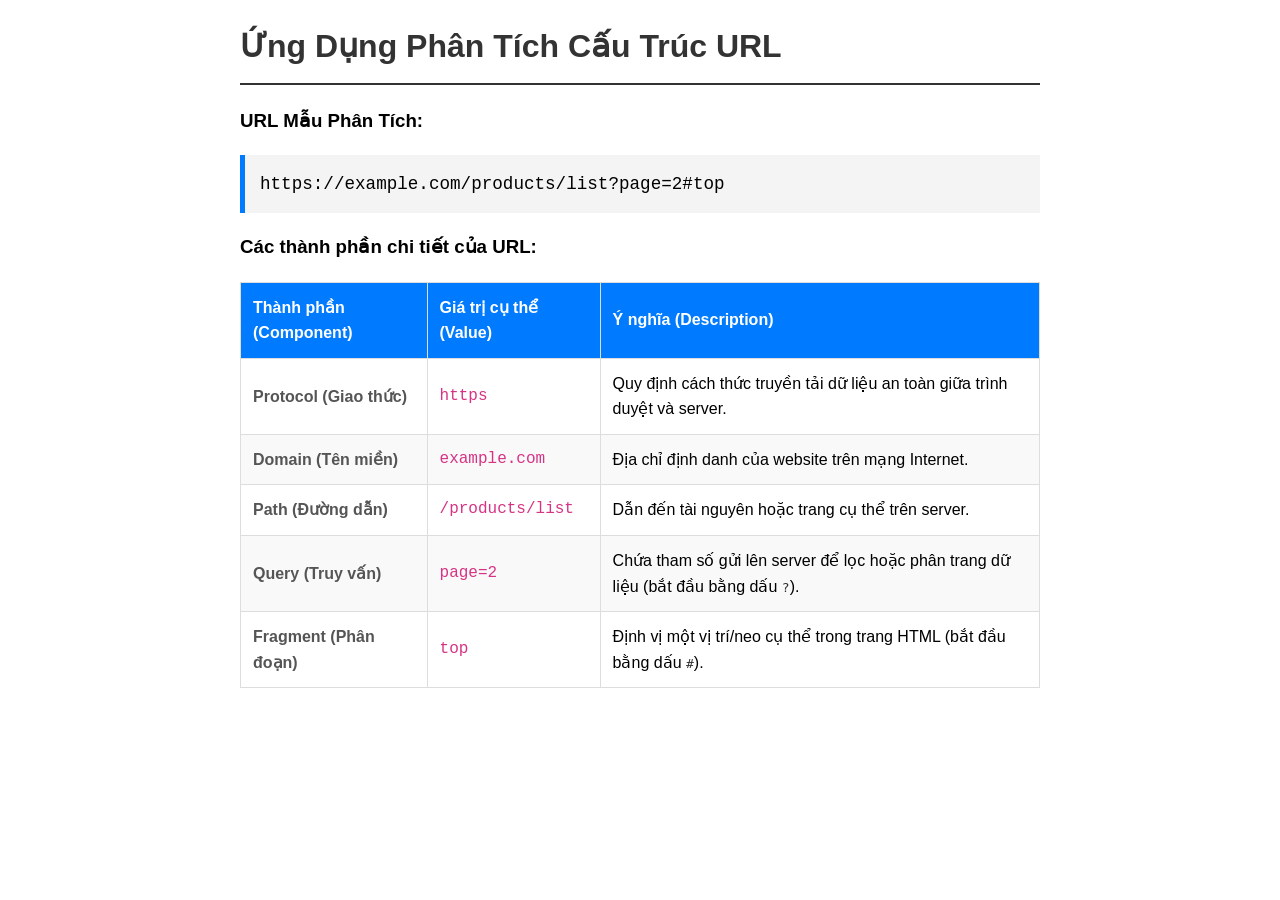
==== text.html @ 2662fa10 "Create text.html" ====
<!DOCTYPE html>
<html lang="vi">
<head>
  <meta charset="UTF-8">
  <meta name="viewport" content="width=device-width, initial-scale=1.0">
  <title>Phân Tích Cấu Trúc URL</title>
  <style>
    body {
      font-family: Arial, sans-serif;
      line-height: 1.6;
      max-width: 800px;
      margin: 20px auto;
      padding: 0 20px;
    }
    h1 {
      color: #333;
      border-bottom: 2px solid #333;
      padding-bottom: 10px;
    }
    .url-sample {
      background-color: #f4f4f4;
      padding: 15px;
      border-left: 5px solid #007BFF;
      font-family: Courier, monospace;
      font-size: 1.1em;
      word-break: break-all;
    }
    table {
      width: 100%;
      border-collapse: collapse;
      margin-top: 20px;
    }
    th, td {
      border: 1px solid #ddd;
      padding: 12px;
      text-align: left;
    }
    th {
      background-color: #007BFF;
      color: white;
    }
    tr:nth-child(even) {
      background-color: #f9f9f9;
    }
    .component-name {
      font-weight: bold;
      color: #555;
    }
    .component-value {
      font-family: Courier, monospace;
      color: #d63384;
    }
  </style>
</head>
<body>
  <header>
    <h1>Ứng Dụng Phân Tích Cấu Trúc URL</h1>
  </header>

  <main>
    <section>
      <h3>URL Mẫu Phân Tích:</h3>
      <p class="url-sample">https://example.com/products/list?page=2#top</p>
    </section>

    <section>
      <h3>Các thành phần chi tiết của URL:</h3>
      <table>
        <thead>
          <tr>
            <th>Thành phần (Component)</th>
            <th>Giá trị cụ thể (Value)</th>
            <th>Ý nghĩa (Description)</th>
          </tr>
        </thead>
        <tbody>
          <tr>
            <td class="component-name">Protocol (Giao thức)</td>
            <td class="component-value">https</td>
            <td>Quy định cách thức truyền tải dữ liệu an toàn giữa trình duyệt và server.</td>
          </tr>
          <tr>
            <td class="component-name">Domain (Tên miền)</td>
            <td class="component-value">example.com</td>
            <td>Địa chỉ định danh của website trên mạng Internet.</td>
          </tr>
          <tr>
            <td class="component-name">Path (Đường dẫn)</td>
            <td class="component-value">/products/list</td>
            <td>Dẫn đến tài nguyên hoặc trang cụ thể trên server.</td>
          </tr>
          <tr>
            <td class="component-name">Query (Truy vấn)</td>
            <td class="component-value">page=2</td>
            <td>Chứa tham số gửi lên server để lọc hoặc phân trang dữ liệu (bắt đầu bằng dấu <code style="color: #333;">?</code>).</td>
          </tr>
          <tr>
            <td class="component-name">Fragment (Phân đoạn)</td>
            <td class="component-value">top</td>
            <td>Định vị một vị trí/neo cụ thể trong trang HTML (bắt đầu bằng dấu <code style="color: #333;">#</code>).</td>
          </tr>
        </tbody>
      </table>
    </section>
  </main>

  <script>
    // Bạn có thể thêm JavaScript vào đây nếu sau này cần xử lý logic phân tích tự động.
    console.log("Trang phân tích URL đã sẵn sàng!");
  </script>
</body>
</html>
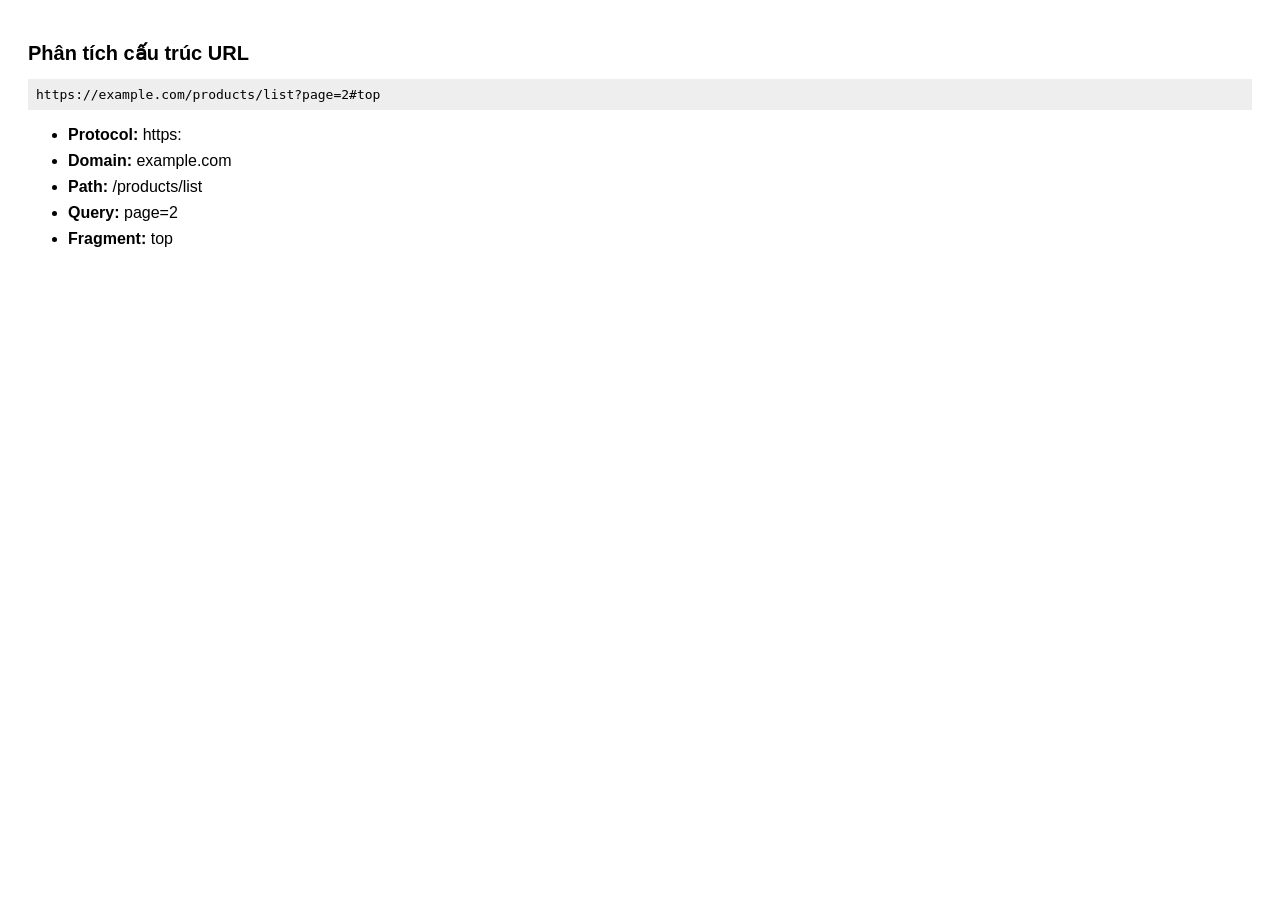
==== commit bb8e2733: "Update text.html" ====
--- a/text.html
+++ b/text.html
@@ -3,110 +3,26 @@
 <head>
   <meta charset="UTF-8">
   <meta name="viewport" content="width=device-width, initial-scale=1.0">
-  <title>Phân Tích Cấu Trúc URL</title>
+  <title>Phân tích URL</title>
   <style>
-    body {
-      font-family: Arial, sans-serif;
-      line-height: 1.6;
-      max-width: 800px;
-      margin: 20px auto;
-      padding: 0 20px;
-    }
-    h1 {
-      color: #333;
-      border-bottom: 2px solid #333;
-      padding-bottom: 10px;
-    }
-    .url-sample {
-      background-color: #f4f4f4;
-      padding: 15px;
-      border-left: 5px solid #007BFF;
-      font-family: Courier, monospace;
-      font-size: 1.1em;
-      word-break: break-all;
-    }
-    table {
-      width: 100%;
-      border-collapse: collapse;
-      margin-top: 20px;
-    }
-    th, td {
-      border: 1px solid #ddd;
-      padding: 12px;
-      text-align: left;
-    }
-    th {
-      background-color: #007BFF;
-      color: white;
-    }
-    tr:nth-child(even) {
-      background-color: #f9f9f9;
-    }
-    .component-name {
-      font-weight: bold;
-      color: #555;
-    }
-    .component-value {
-      font-family: Courier, monospace;
-      color: #d63384;
-    }
+    body { font-family: sans-serif; padding: 20px; }
+    h1 { font-size: 20px; }
+    p { font-family: monospace; background: #eee; padding: 8px; }
+    ul { margin-top: 16px; }
+    li { margin-bottom: 8px; }
   </style>
 </head>
 <body>
-  <header>
-    <h1>Ứng Dụng Phân Tích Cấu Trúc URL</h1>
-  </header>
+  <h1>Phân tích cấu trúc URL</h1>
 
-  <main>
-    <section>
-      <h3>URL Mẫu Phân Tích:</h3>
-      <p class="url-sample">https://example.com/products/list?page=2#top</p>
-    </section>
+  <p>https://example.com/products/list?page=2#top</p>
 
-    <section>
-      <h3>Các thành phần chi tiết của URL:</h3>
-      <table>
-        <thead>
-          <tr>
-            <th>Thành phần (Component)</th>
-            <th>Giá trị cụ thể (Value)</th>
-            <th>Ý nghĩa (Description)</th>
-          </tr>
-        </thead>
-        <tbody>
-          <tr>
-            <td class="component-name">Protocol (Giao thức)</td>
-            <td class="component-value">https</td>
-            <td>Quy định cách thức truyền tải dữ liệu an toàn giữa trình duyệt và server.</td>
-          </tr>
-          <tr>
-            <td class="component-name">Domain (Tên miền)</td>
-            <td class="component-value">example.com</td>
-            <td>Địa chỉ định danh của website trên mạng Internet.</td>
-          </tr>
-          <tr>
-            <td class="component-name">Path (Đường dẫn)</td>
-            <td class="component-value">/products/list</td>
-            <td>Dẫn đến tài nguyên hoặc trang cụ thể trên server.</td>
-          </tr>
-          <tr>
-            <td class="component-name">Query (Truy vấn)</td>
-            <td class="component-value">page=2</td>
-            <td>Chứa tham số gửi lên server để lọc hoặc phân trang dữ liệu (bắt đầu bằng dấu <code style="color: #333;">?</code>).</td>
-          </tr>
-          <tr>
-            <td class="component-name">Fragment (Phân đoạn)</td>
-            <td class="component-value">top</td>
-            <td>Định vị một vị trí/neo cụ thể trong trang HTML (bắt đầu bằng dấu <code style="color: #333;">#</code>).</td>
-          </tr>
-        </tbody>
-      </table>
-    </section>
-  </main>
-
-  <script>
-    // Bạn có thể thêm JavaScript vào đây nếu sau này cần xử lý logic phân tích tự động.
-    console.log("Trang phân tích URL đã sẵn sàng!");
-  </script>
+  <ul>
+    <li><strong>Protocol:</strong> https:</li>
+    <li><strong>Domain:</strong> example.com</li>
+    <li><strong>Path:</strong> /products/list</li>
+    <li><strong>Query:</strong> page=2</li>
+    <li><strong>Fragment:</strong> top</li>
+  </ul>
 </body>
 </html>
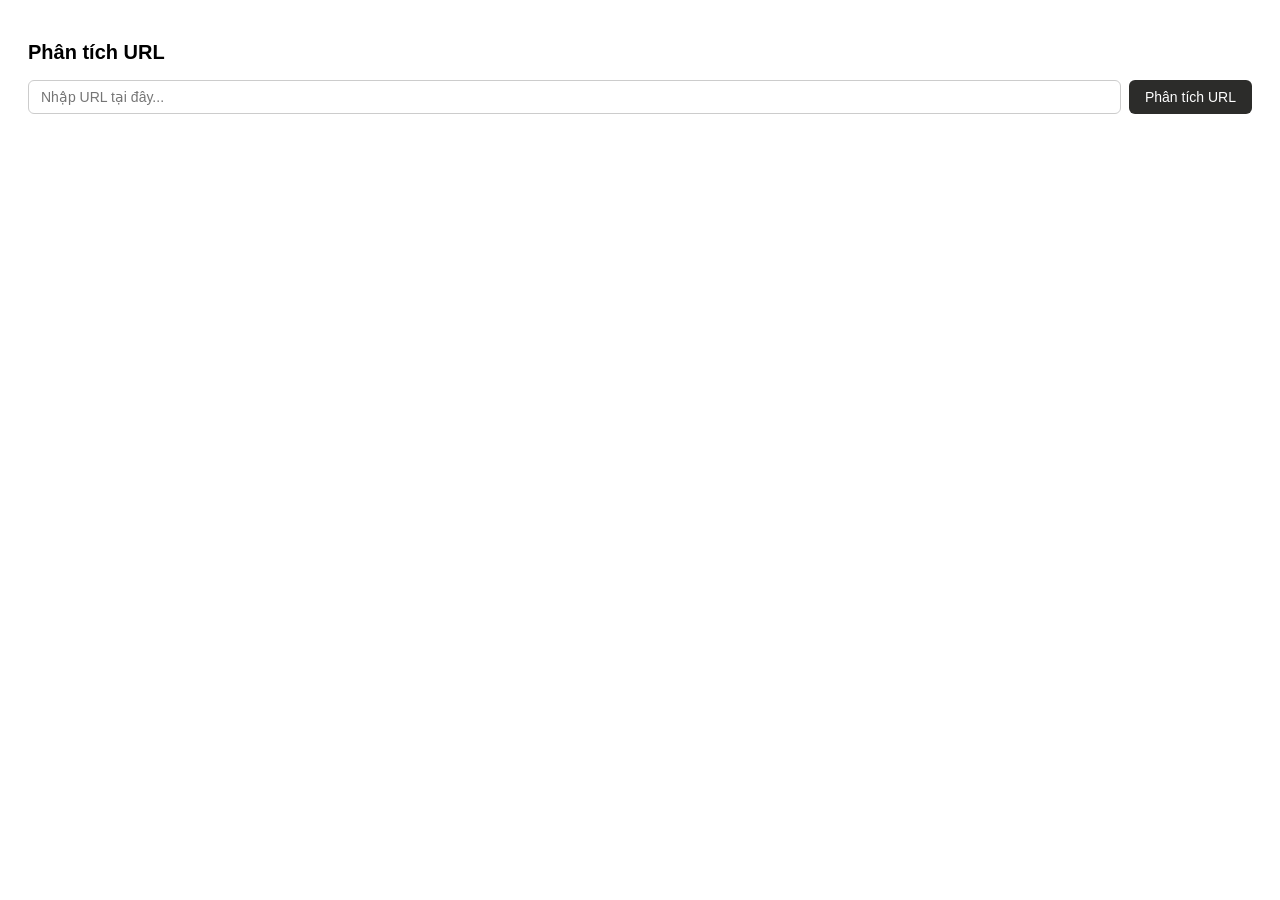
==== commit 1d741555: "Update text.html" ====
--- a/text.html
+++ b/text.html
@@ -3,26 +3,21 @@
 <head>
   <meta charset="UTF-8">
   <meta name="viewport" content="width=device-width, initial-scale=1.0">
-  <title>Phân tích URL</title>
+  <title>Form nhập URL</title>
   <style>
     body { font-family: sans-serif; padding: 20px; }
-    h1 { font-size: 20px; }
-    p { font-family: monospace; background: #eee; padding: 8px; }
-    ul { margin-top: 16px; }
-    li { margin-bottom: 8px; }
+    h1 { font-size: 20px; margin-bottom: 16px; }
+    form { display: flex; gap: 8px; }
+    input { flex: 1; padding: 8px 12px; font-size: 14px; border: 1px solid #ccc; border-radius: 6px; }
+    button { padding: 8px 16px; font-size: 14px; background: #2c2c2a; color: #fff; border: none; border-radius: 6px; cursor: pointer; }
   </style>
 </head>
 <body>
-  <h1>Phân tích cấu trúc URL</h1>
+  <h1>Phân tích URL</h1>
 
-  <p>https://example.com/products/list?page=2#top</p>
-
-  <ul>
-    <li><strong>Protocol:</strong> https:</li>
-    <li><strong>Domain:</strong> example.com</li>
-    <li><strong>Path:</strong> /products/list</li>
-    <li><strong>Query:</strong> page=2</li>
-    <li><strong>Fragment:</strong> top</li>
-  </ul>
+  <form>
+    <input type="text" placeholder="Nhập URL tại đây..." />
+    <button type="button">Phân tích URL</button>
+  </form>
 </body>
 </html>
